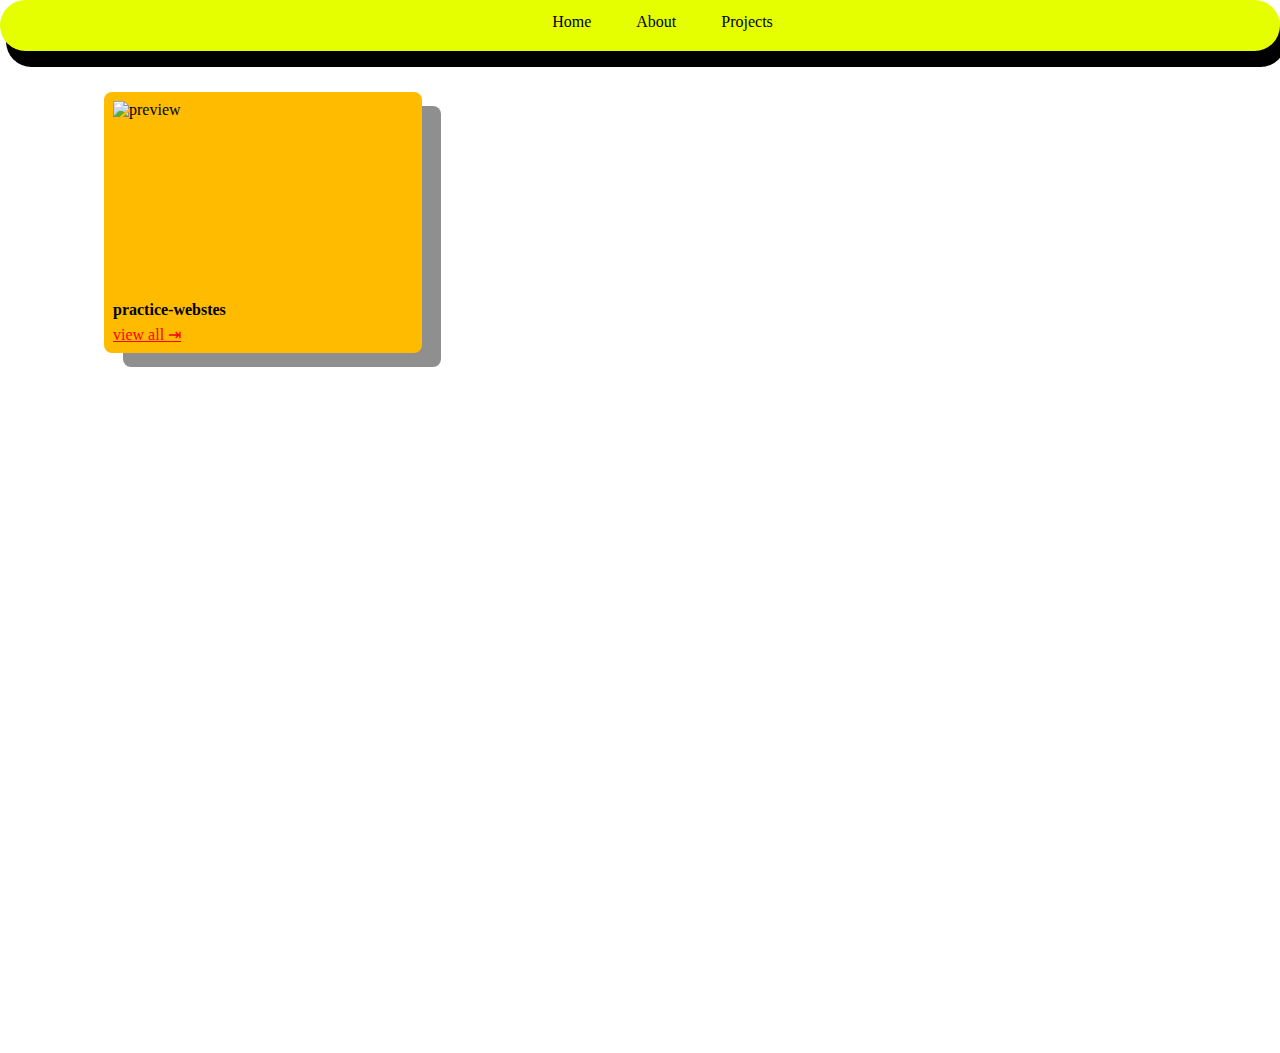
==== projects.html @ fc237744 "projects.html" ====
<!DOCTYPE html>
<html lang="en">
<head>
    <meta charset="UTF-8">
    <meta http-equiv="X-UA-Compatible" content="IE=edge">
    <meta name="viewport" content="width=device-width, initial-scale=1.0">
    <title>Projects</title>
    <link rel="stylesheet" href="stylesheet/projects.css">
</head>
<body>
    <div class="grid-container">
        <div class="header hw">
          <ul class="nav-items">
            <li class="item">home</li>
            <li class="item">about</li>
            <li class="item">projects</li>
          </ul>
        </div>
        <div class="main hw">
            <div class="card">
                <div class="frame">
                <img src="img\screenshot.PNG" alt="preview" class="preview"></div>
                <div class="title">practice-webstes</div>
                <div class="view-all"><a href="#">view all &rarrb;</a></div>
        </div>          
        </div>
</body>
</html>
---- stylesheet/projects.css ----
body {
  background-image: -moz-linear-gradient(yellow, red);
  background-attachment: fixed;
}
* {
  font-family: "Lucida Sans", "Lucida Sans Regular";
  margin: 0;
  padding: 0;
}
*::selection {
  background-color: rgb(255, 255, 255);
  color: goldenrod;
}
.hw {
  padding-bottom: 700px;
}

.grid-container {
  display: grid;
}
.header {
  display: flex;
  justify-content: center;
  height: 50px;
  background-color: rgb(229, 255, 0);
  padding-top: 22px;
  padding-bottom: 22px;
  border-radius: 80px;
  box-sizing: border-box;
  padding-bottom: 29px;
  box-shadow: 6px 16px rgb(0, 0, 0);
}
.footer {
  background-color: rgb(255, 174, 0);
}
.nav-items {
  display: flex;
  align-items: center;
  justify-content: center;
}
.item {
  list-style-type: none;
  margin-left: 45px;
  text-transform: capitalize;
  font-family: "Lucida Sans", "Lucida Sans Regular";
  transition: all 0.2s;
}
.item:hover {
  cursor: pointer;
  background-color: rgb(255, 131, 131);
  padding: 3px;
  border: 2px solid;
  box-shadow: 5px 10px;
}
.name {
  text-transform: capitalize;
  position: absolute;
  left: 40vw;
  top: 50vh;
  font-family: "Lucida Sans", "Lucida Sans Regular";
  font-size: 29px;
}
.preview {
  height: 180px;
}
.frame {
  height: 200px;
  width: 300px;
  overflow: hidden;
}
.card {
  margin-top: 41px;
  margin-left: 104px;
  border-radius: 8px;
  padding: 9px;
  display: inline-block;
  background-color: rgb(255, 187, 0);
  box-shadow:19px 14px rgba(0, 0, 0, 0.44);
  transition: all 0.2s;
}
.view-all a {
  color: rgb(255, 0, 0);
}
.title {
  margin-bottom: 6px;
  font-weight: bolder;
}
.view-all a:hover {
  color: rgb(6, 6, 6);
}
.main {
  display: flex;
  flex-direction: row;
  flex-wrap: wrap;
}
.card:hover {
  box-shadow: 6px 10px rgb(0, 0, 0);
  cursor: pointer;
}
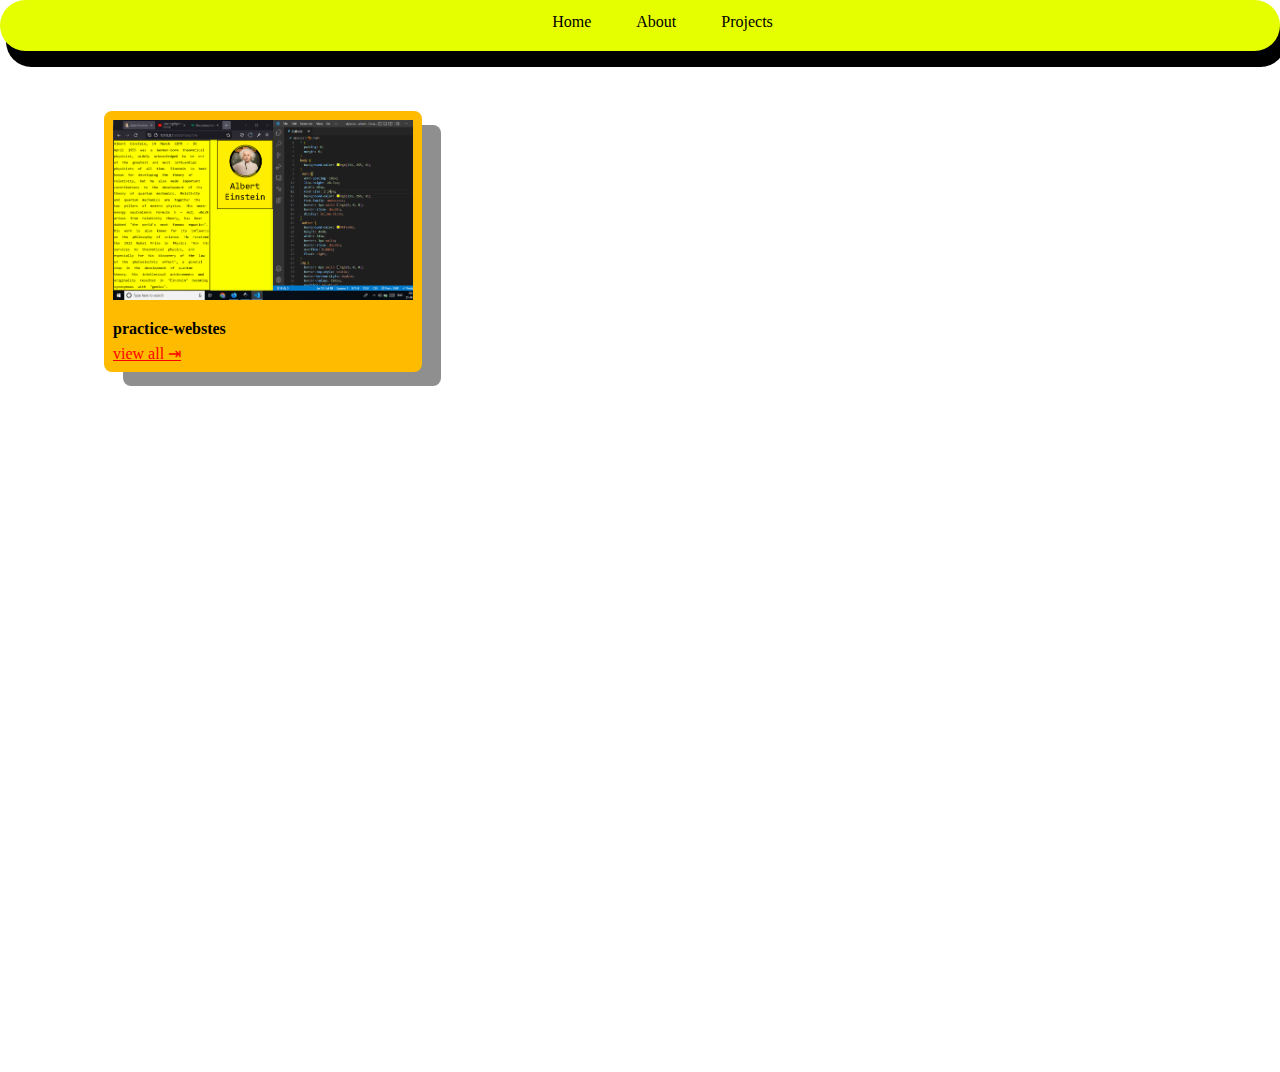
==== commit 04a945ad: "portfolio" ====
--- a/projects.html
+++ b/projects.html
@@ -1,28 +1,30 @@
 <!DOCTYPE html>
 <html lang="en">
-<head>
-    <meta charset="UTF-8">
-    <meta http-equiv="X-UA-Compatible" content="IE=edge">
-    <meta name="viewport" content="width=device-width, initial-scale=1.0">
+  <head>
+    <meta charset="UTF-8" />
+    <meta http-equiv="X-UA-Compatible" content="IE=edge" />
+    <meta name="viewport" content="width=device-width, initial-scale=1.0" />
     <title>Projects</title>
-    <link rel="stylesheet" href="stylesheet/projects.css">
-</head>
-<body>
+    <link rel="stylesheet" href="stylesheet/projects.css" />
+  </head>
+  <body>
     <div class="grid-container">
-        <div class="header hw">
-          <ul class="nav-items">
-            <li class="item">home</li>
-            <li class="item">about</li>
-            <li class="item">projects</li>
-          </ul>
+      <div class="header hw">
+        <ul class="nav-items">
+          <li class="item">home</li>
+          <li class="item">about</li>
+          <li class="item">projects</li>
+        </ul>
+      </div>
+    </div>
+    <div class="main hw">
+      <div class="card">
+        <div class="frame">
+          <img src="img\screenshot.PNG" alt="preview" class="preview" />
         </div>
-        <div class="main hw">
-            <div class="card">
-                <div class="frame">
-                <img src="img\screenshot.PNG" alt="preview" class="preview"></div>
-                <div class="title">practice-webstes</div>
-                <div class="view-all"><a href="#">view all &rarrb;</a></div>
-        </div>          
-        </div>
-</body>
-</html>+        <div class="title">practice-webstes</div>
+        <div class="view-all"><a href="lists.html">view all &rarrb;</a></div>
+      </div>
+    </div>
+  </body>
+</html>
--- a/stylesheet/projects.css
+++ b/stylesheet/projects.css
@@ -29,6 +29,7 @@
   box-sizing: border-box;
   padding-bottom: 29px;
   box-shadow: 6px 16px rgb(0, 0, 0);
+  margin-bottom: 60px;
 }
 .footer {
   background-color: rgb(255, 174, 0);
@@ -69,13 +70,12 @@
   overflow: hidden;
 }
 .card {
-  margin-top: 41px;
   margin-left: 104px;
   border-radius: 8px;
   padding: 9px;
   display: inline-block;
-  background-color: rgb(255, 187, 0);
-  box-shadow:19px 14px rgba(0, 0, 0, 0.44);
+  background-color: #ffbb00;
+  box-shadow: 19px 14px rgba(0, 0, 0, 0.44);
   transition: all 0.2s;
 }
 .view-all a {
